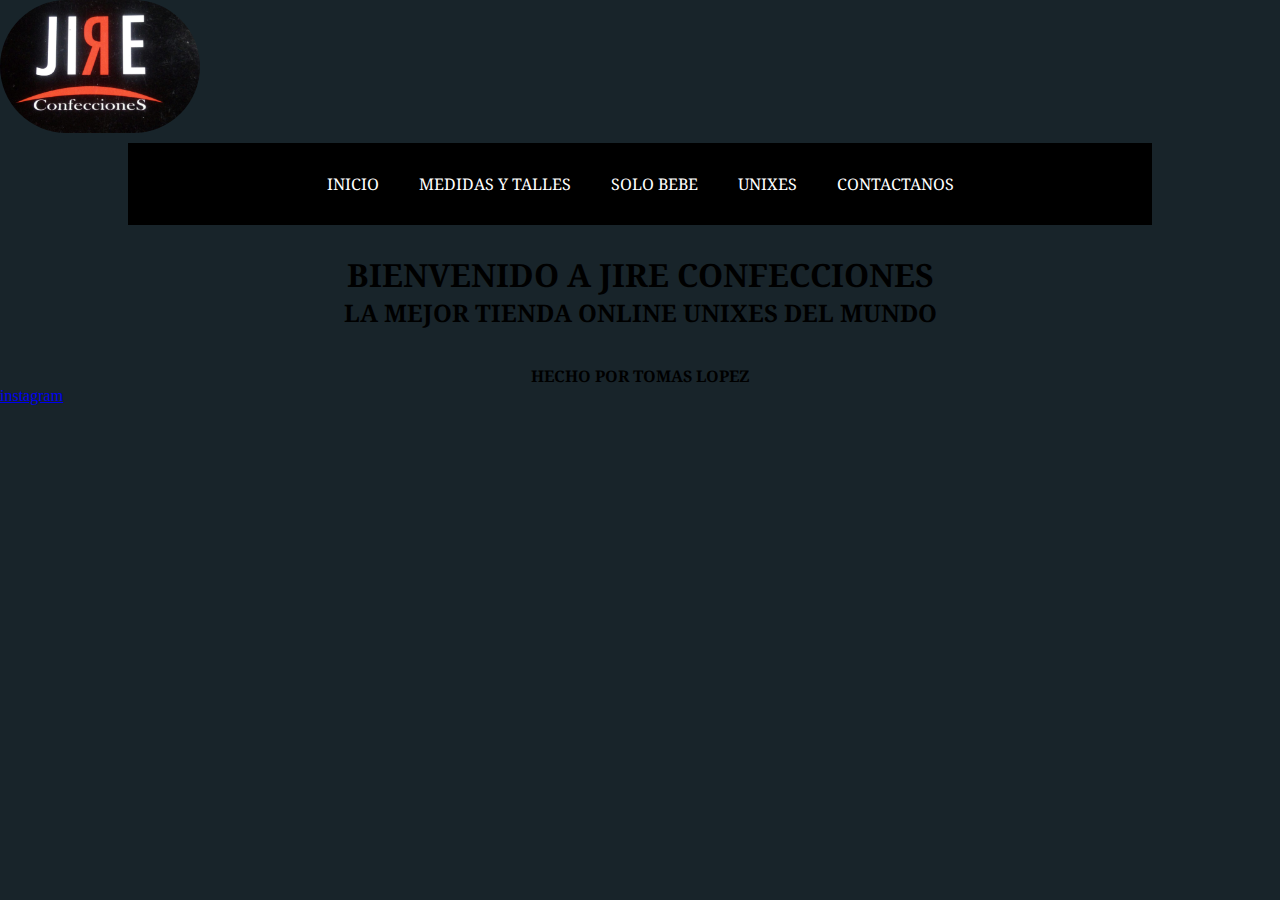
==== index.html @ d98a9f35 "primera version del proyecto final" ====
<!DOCTYPE html>
<html lang="es">
<head>
    <meta charset="UTF-8">
    <meta http-equiv="X-UA-Compatible" content="IE=edge">
    <meta name="viewport" content="width=device-width, initial-scale=1.0">
    <meta name="keyword" content="medidas en centimetros, variedad de modelos unixes para adulto y modelos unixes para menores de cualquier edad ">
    <meta name="descripcion" content="aqui en jire confecciones encontraras toda la variedad de ropa que necesitas, sin importar el talle, aencontraras lo mejor para vos y tu familia">
    <link rel="icon" type="image/png" href="imagenes/LOGO.jpg">
    <link rel="stylesheet" href="Css/stylee.css">
    <link rel="preconnect" href="https://fonts.gstatic.com">
    <link href="https://fonts.googleapis.com/css2?family=Noto+Serif&family=Staatliches&display=swap" rel="stylesheet">
    <title>JIRE CONFECCIONES</title>
</head>
<body class="bodyy">
    <header class="header">
         <img class="logo1" src="imagenes/LOGO.jpg" class="logo" id="arriba" Id="arriba">
        <nav class="header__nav">
            <ul class="menu">  
                <li class="elementos"><a href="index.html">Inicio</a></li>
                <li class="elementos"><a href="jire-lopez.html">Medidas y Talles</a></li>
                <li class="elementos"><a href="bebe.html">Solo bebe</a> </li>
                <li class="elementos"><a href="unixes.html">Unixes</a></li>
                <li class="elementos"><a href="contactanos.html">Contactanos</a></li>
            </ul>
        </nav> 
    </header> <br>
    <main>
        <h1 class="title">BIENVENIDO A JIRE CONFECCIONES </h1>
        <h2 class="title">LA MEJOR TIENDA ONLINE UNIXES DEL MUNDO</h2>
    </main> <br> <br>
    <footer>
     <h4 class="title">Hecho Por Tomas Lopez</h4>
     <a href="https://www.instagram.com/jireconfecciones_/">instagram</a>
    </footer>
</body>
</html>
---- Css/stylee.css ----
div {
  text-align: center;
  color: #000000;
  border: darkgoldenrod 5px double;
  font-family: Georgia, 'Times New Roman', Times, serif;
}

.padre {
  border: #00344d solid 3px;
  background-color: #18242a;
  width: 450px;
  margin: 20px auto;
  padding: 5px;
  display: -ms-grid;
  display: grid;
  -ms-grid-columns: (1fr)[3];
      grid-template-columns: repeat(3, 1fr);
  -ms-grid-rows: (1fr)[8];
      grid-template-rows: repeat(8, 1fr);
      grid-template-areas: "uno nueve diesisiete" "dos diez diesiocho" "tres once diecinueve" "cuatro doce veinte" "cinco trece veintiuno" "seis catorce veintidos" "siete quince veintitres" "ocho diesiseis veinticuatro";
  grid-column-gap: 5px;
  grid-row-gap: 5px;
}

.uno {
  -ms-grid-row: 1;
  -ms-grid-column: 1;
  grid-area: uno;
}

.dos {
  -ms-grid-row: 2;
  -ms-grid-column: 1;
  grid-area: dos;
}

.tres {
  -ms-grid-row: 3;
  -ms-grid-column: 1;
  grid-area: tres;
}

.cuatro {
  -ms-grid-row: 1;
  -ms-grid-column: 2;
  grid-area: cuatro;
}

.cinco {
  -ms-grid-row: 2;
  -ms-grid-column: 2;
  grid-area: cinco;
}

.seis {
  -ms-grid-row: 3;
  -ms-grid-column: 2;
  grid-area: seis;
}

.siete {
  -ms-grid-row: 1;
  -ms-grid-column: 3;
  grid-area: siete;
}

.ocho {
  -ms-grid-row: 2;
  -ms-grid-column: 3;
  grid-area: ocho;
}

.nueve {
  -ms-grid-row: 3;
  -ms-grid-column: 3;
  grid-area: nueve;
}

.diez {
  -ms-grid-row: 2;
  -ms-grid-column: 2;
  grid-area: diez;
}

.once {
  -ms-grid-row: 3;
  -ms-grid-column: 2;
  grid-area: once;
}

.doce {
  -ms-grid-row: 4;
  -ms-grid-column: 2;
  grid-area: doce;
}

.trece {
  -ms-grid-row: 5;
  -ms-grid-column: 2;
  grid-area: trece;
}

.catorce {
  -ms-grid-row: 6;
  -ms-grid-column: 2;
  grid-area: catorce;
}

.quince {
  -ms-grid-row: 7;
  -ms-grid-column: 2;
  grid-area: quince;
}

.diesiseis {
  -ms-grid-row: 8;
  -ms-grid-column: 2;
  grid-area: diesiseis;
}

.diesisiete {
  -ms-grid-row: 1;
  -ms-grid-column: 3;
  grid-area: diesisiete;
}

.diesiocho {
  -ms-grid-row: 2;
  -ms-grid-column: 3;
  grid-area: diesiocho;
}

.diesinueve {
  grid-area: diesinueve;
}

.veinte {
  -ms-grid-row: 4;
  -ms-grid-column: 3;
  grid-area: veinte;
}

.veintiuno {
  -ms-grid-row: 5;
  -ms-grid-column: 3;
  grid-area: veintiuno;
}

.veintidos {
  -ms-grid-row: 6;
  -ms-grid-column: 3;
  grid-area: veintidos;
}

.veintitres {
  -ms-grid-row: 7;
  -ms-grid-column: 3;
  grid-area: veintitres;
}

.veinticuatro {
  -ms-grid-row: 8;
  -ms-grid-column: 3;
  grid-area: veinticuatro;
}

div {
  text-align: center;
  color: #000000;
  border: darkgoldenrod 5px double;
  font-family: Georgia, 'Times New Roman', Times, serif;
}

.padre2 {
  border: #00344d solid 3px;
  background-color: #18242a;
  width: 400px;
  margin: 20px auto;
  padding: 5px;
  display: -ms-grid;
  display: grid;
  -ms-grid-columns: (1fr)[3];
      grid-template-columns: repeat(3, 1fr);
  -ms-grid-rows: (1fr)[3];
      grid-template-rows: repeat(3, 1fr);
      grid-template-areas: "Uno Cuatro Siete" "Dos Cinco Ocho" "Tres Seis Nueve";
  grid-column-gap: 3px;
  grid-row-gap: 3px;
}

.uno {
  -ms-grid-row: 1;
  -ms-grid-column: 1;
  grid-area: uno;
}

.dos {
  -ms-grid-row: 2;
  -ms-grid-column: 1;
  grid-area: dos;
}

.tres {
  -ms-grid-row: 3;
  -ms-grid-column: 1;
  grid-area: tres;
}

.cuatro {
  -ms-grid-row: 1;
  -ms-grid-column: 2;
  grid-area: cuatro;
}

.cinco {
  -ms-grid-row: 2;
  -ms-grid-column: 2;
  grid-area: cinco;
}

.seis {
  -ms-grid-row: 3;
  -ms-grid-column: 2;
  grid-area: seis;
}

.siete {
  -ms-grid-row: 1;
  -ms-grid-column: 3;
  grid-area: siete;
}

.ocho {
  -ms-grid-row: 2;
  -ms-grid-column: 3;
  grid-area: ocho;
}

.nueve {
  -ms-grid-row: 3;
  -ms-grid-column: 3;
  grid-area: nueve;
}

.div {
  text-align: center;
  color: #000000;
  border: #00344d 3px solid;
  font-family: Georgia, 'Times New Roman', Times, serif;
  display: -webkit-box;
  display: -ms-flexbox;
  display: flex;
  -webkit-box-pack: center;
      -ms-flex-pack: center;
          justify-content: center;
}

.tableDos {
  border: #00344d solid 3px;
  background-color: #18242a;
  width: 300px;
  margin: 20px auto;
  padding: 5px;
  height: 320px;
  display: -ms-grid;
  display: grid;
  -ms-grid-columns: (1fr)[3];
      grid-template-columns: repeat(3, 1fr);
  -ms-grid-rows: (1fr)[8];
      grid-template-rows: repeat(8, 1fr);
      grid-template-areas: "uno seis once" "dos siete doce" "tres ocho trece" "cuatro nueve catorce" "cinco diez quince";
  grid-column-gap: 2px;
  grid-row-gap: 2px;
}

.uno {
  -ms-grid-row: 1;
  -ms-grid-column: 1;
  grid-area: uno;
}

.dos {
  -ms-grid-row: 2;
  -ms-grid-column: 1;
  grid-area: dos;
}

.tres {
  -ms-grid-row: 3;
  -ms-grid-column: 1;
  grid-area: tres;
}

.cuatro {
  -ms-grid-row: 1;
  -ms-grid-column: 2;
  grid-area: cuatro;
}

.cinco {
  -ms-grid-row: 2;
  -ms-grid-column: 2;
  grid-area: cinco;
}

.seis {
  -ms-grid-row: 3;
  -ms-grid-column: 2;
  grid-area: seis;
}

.siete {
  -ms-grid-row: 1;
  -ms-grid-column: 3;
  grid-area: siete;
}

.ocho {
  -ms-grid-row: 2;
  -ms-grid-column: 3;
  grid-area: ocho;
}

.nueve {
  -ms-grid-row: 3;
  -ms-grid-column: 3;
  grid-area: nueve;
}

.diez {
  -ms-grid-row: 2;
  -ms-grid-column: 2;
  grid-area: diez;
}

.once {
  -ms-grid-row: 3;
  -ms-grid-column: 2;
  grid-area: once;
}

.doce {
  -ms-grid-row: 4;
  -ms-grid-column: 2;
  grid-area: doce;
}

.trece {
  -ms-grid-row: 5;
  -ms-grid-column: 2;
  grid-area: trece;
}

.catorce {
  -ms-grid-row: 6;
  -ms-grid-column: 2;
  grid-area: catorce;
}

.quince {
  -ms-grid-row: 7;
  -ms-grid-column: 2;
  grid-area: quince;
}

div {
  text-align: center;
  color: #000000;
  border: #00344d 3px solid;
  font-family: Georgia, 'Times New Roman', Times, serif;
}

.padre3 {
  border: #00344d solid 3px;
  background-color: #18242a;
  width: 450px;
  margin: 20px auto;
  padding: 5px;
  display: -ms-grid;
  display: grid;
  -ms-grid-columns: (1fr)[3];
      grid-template-columns: repeat(3, 1fr);
  -ms-grid-rows: (1fr)[8];
      grid-template-rows: repeat(8, 1fr);
      grid-template-areas: "uno nueve diesisiete" "dos diez diesiocho" "tres once diecinueve" "cuatro doce veinte" "cinco trece veintiuno" "seis catorce veintidos" "siete quince veintitres" "ocho diesiseis veinticuatro";
  grid-column-gap: 2px;
  grid-row-gap: 2px;
}

.uno {
  -ms-grid-row: 1;
  -ms-grid-column: 1;
  grid-area: uno;
}

.dos {
  -ms-grid-row: 2;
  -ms-grid-column: 1;
  grid-area: dos;
}

.tres {
  -ms-grid-row: 3;
  -ms-grid-column: 1;
  grid-area: tres;
}

.cuatro {
  -ms-grid-row: 1;
  -ms-grid-column: 2;
  grid-area: cuatro;
}

.cinco {
  -ms-grid-row: 2;
  -ms-grid-column: 2;
  grid-area: cinco;
}

.seis {
  -ms-grid-row: 3;
  -ms-grid-column: 2;
  grid-area: seis;
}

.siete {
  -ms-grid-row: 1;
  -ms-grid-column: 3;
  grid-area: siete;
}

.ocho {
  -ms-grid-row: 2;
  -ms-grid-column: 3;
  grid-area: ocho;
}

.nueve {
  -ms-grid-row: 3;
  -ms-grid-column: 3;
  grid-area: nueve;
}

.diez {
  -ms-grid-row: 2;
  -ms-grid-column: 2;
  grid-area: diez;
}

.once {
  -ms-grid-row: 3;
  -ms-grid-column: 2;
  grid-area: once;
}

.doce {
  -ms-grid-row: 4;
  -ms-grid-column: 2;
  grid-area: doce;
}

.trece {
  -ms-grid-row: 5;
  -ms-grid-column: 2;
  grid-area: trece;
}

.catorce {
  -ms-grid-row: 6;
  -ms-grid-column: 2;
  grid-area: catorce;
}

.quince {
  -ms-grid-row: 7;
  -ms-grid-column: 2;
  grid-area: quince;
}

.diesiseis {
  -ms-grid-row: 8;
  -ms-grid-column: 2;
  grid-area: diesiseis;
}

.diesisiete {
  -ms-grid-row: 1;
  -ms-grid-column: 3;
  grid-area: diesisiete;
}

.diesiocho {
  -ms-grid-row: 2;
  -ms-grid-column: 3;
  grid-area: diesiocho;
}

.diesinueve {
  grid-area: diesinueve;
}

.veinte {
  -ms-grid-row: 4;
  -ms-grid-column: 3;
  grid-area: veinte;
}

.veintiuno {
  -ms-grid-row: 5;
  -ms-grid-column: 3;
  grid-area: veintiuno;
}

.veintidos {
  -ms-grid-row: 6;
  -ms-grid-column: 3;
  grid-area: veintidos;
}

.veintitres {
  -ms-grid-row: 7;
  -ms-grid-column: 3;
  grid-area: veintitres;
}

.veinticuatro {
  -ms-grid-row: 8;
  -ms-grid-column: 3;
  grid-area: veinticuatro;
}

.div {
  text-align: center;
  color: #000000;
  border: #00344d 3px solid;
  font-family: Georgia, 'Times New Roman', Times, serif;
  display: -webkit-box;
  display: -ms-flexbox;
  display: flex;
  -webkit-box-pack: center;
      -ms-flex-pack: center;
          justify-content: center;
}

.listaDos {
  border: #00344d solid 3px;
  background-color: #18242a;
  width: 300px;
  margin: 20px auto;
  padding: 5px;
  height: 205px;
  display: -ms-grid;
  display: grid;
  -ms-grid-columns: (1fr)[3];
      grid-template-columns: repeat(3, 1fr);
  -ms-grid-rows: (1fr)[8];
      grid-template-rows: repeat(8, 1fr);
      grid-template-areas: "uno cuatro siete" "dos cinco ocho" "tres seis nueve";
  grid-column-gap: 2px;
  grid-row-gap: 2px;
}

.uno {
  -ms-grid-row: 1;
  -ms-grid-column: 1;
  grid-area: uno;
}

.dos {
  -ms-grid-row: 2;
  -ms-grid-column: 1;
  grid-area: dos;
}

.tres {
  -ms-grid-row: 3;
  -ms-grid-column: 1;
  grid-area: tres;
}

.cuatro {
  -ms-grid-row: 1;
  -ms-grid-column: 2;
  grid-area: cuatro;
}

.cinco {
  -ms-grid-row: 2;
  -ms-grid-column: 2;
  grid-area: cinco;
}

.seis {
  -ms-grid-row: 3;
  -ms-grid-column: 2;
  grid-area: seis;
}

.siete {
  -ms-grid-row: 1;
  -ms-grid-column: 3;
  grid-area: siete;
}

.ocho {
  -ms-grid-row: 2;
  -ms-grid-column: 3;
  grid-area: ocho;
}

.nueve {
  -ms-grid-row: 3;
  -ms-grid-column: 3;
  grid-area: nueve;
}

* {
  margin: 0px;
  padding: 0px;
  -webkit-box-sizing: border-box;
          box-sizing: border-box;
}

body {
  background-color: #18242a;
}

header .header__nav {
  width: 80%;
  background-color: #000000;
  margin: 10px auto;
}

header .header__nav .menu {
  list-style: none;
  padding: 10px;
  display: -webkit-box;
  display: -ms-flexbox;
  display: flex;
  -webkit-box-orient: horizontal;
  -webkit-box-direction: normal;
      -ms-flex-direction: row;
          flex-direction: row;
  -webkit-box-pack: center;
      -ms-flex-pack: center;
          justify-content: center;
  font-family: 'Noto Serif', serif;
}

header .header__nav .menu .elementos {
  text-transform: uppercase;
  margin: 10px;
  padding: 10px;
}

header .header__nav .menu .elementos a {
  text-decoration: none;
  color: #ffffff;
}

header .header__nav .menu .elementos a:hover {
  color: #ffffff;
  font-weight: bold;
}

.logo1 {
  border-radius: 90px;
  width: 200px;
  display: -webkit-box;
  display: -ms-flexbox;
  display: flex;
  -webkit-box-pack: center;
      -ms-flex-pack: center;
          justify-content: center;
}

.title {
  color: #000000;
  font-family: 'Noto Serif', serif;
  text-transform: uppercase;
  display: -webkit-box;
  display: -ms-flexbox;
  display: flex;
  -webkit-box-pack: center;
      -ms-flex-pack: center;
          justify-content: center;
}

.img {
  width: 200px;
  height: 250px;
  display: inline-block;
  margin: 20px;
}

.imgtalless {
  width: 350px;
  height: 300px;
}

.imgtalless:hover {
  -webkit-transform: scale(1.5, 1.5);
          transform: scale(1.5, 1.5);
}

.main1 {
  width: 500px;
  margin: 20px auto;
}

.sec1 {
  width: 500px;
  margin: 20px auto;
}
/*# sourceMappingURL=stylee.css.map */
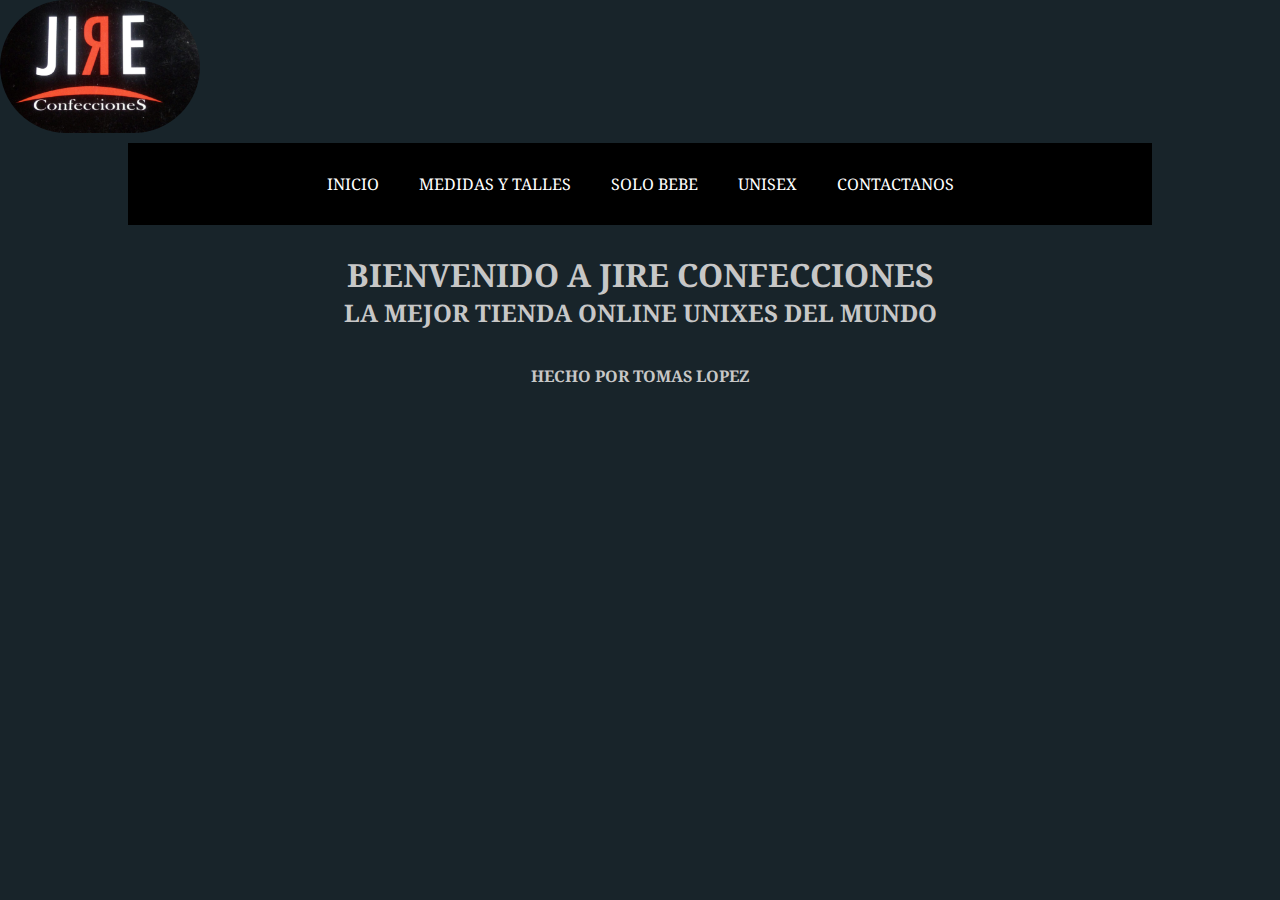
==== commit 8ec456af: "Update index.html" ====
--- a/index.html
+++ b/index.html
@@ -20,7 +20,7 @@
                 <li class="elementos"><a href="index.html">Inicio</a></li>
                 <li class="elementos"><a href="jire-lopez.html">Medidas y Talles</a></li>
                 <li class="elementos"><a href="bebe.html">Solo bebe</a> </li>
-                <li class="elementos"><a href="unixes.html">Unixes</a></li>
+                <li class="elementos"><a href="unisex.html">Unisex</a></li>
                 <li class="elementos"><a href="contactanos.html">Contactanos</a></li>
             </ul>
         </nav> 
@@ -31,7 +31,7 @@
     </main> <br> <br>
     <footer>
      <h4 class="title">Hecho Por Tomas Lopez</h4>
-     <a href="https://www.instagram.com/jireconfecciones_/">instagram</a>
+    
     </footer>
 </body>
-</html>+</html>
--- a/Css/stylee.css
+++ b/Css/stylee.css
@@ -1,7 +1,7 @@
 div {
   text-align: center;
-  color: #000000;
-  border: darkgoldenrod 5px double;
+  color: #c7c7c7;
+  border: 5px double;
   font-family: Georgia, 'Times New Roman', Times, serif;
 }
 
@@ -173,7 +173,7 @@
 
 div {
   text-align: center;
-  color: #000000;
+  color: #c7c7c7;
   border: darkgoldenrod 5px double;
   font-family: Georgia, 'Times New Roman', Times, serif;
 }
@@ -253,7 +253,7 @@
 
 .div {
   text-align: center;
-  color: #000000;
+  color: #c7c7c7;
   border: #00344d 3px solid;
   font-family: Georgia, 'Times New Roman', Times, serif;
   display: -webkit-box;
@@ -378,7 +378,7 @@
 
 div {
   text-align: center;
-  color: #000000;
+  color: #c7c7c7;
   border: #00344d 3px solid;
   font-family: Georgia, 'Times New Roman', Times, serif;
 }
@@ -551,7 +551,7 @@
 
 .div {
   text-align: center;
-  color: #000000;
+  color: #c7c7c7;
   border: #00344d 3px solid;
   font-family: Georgia, 'Times New Roman', Times, serif;
   display: -webkit-box;
@@ -697,7 +697,7 @@
 }
 
 .title {
-  color: #000000;
+  color: #c7c7c7;
   font-family: 'Noto Serif', serif;
   text-transform: uppercase;
   display: -webkit-box;
@@ -734,4 +734,71 @@
   width: 500px;
   margin: 20px auto;
 }
+
+.formulario {
+  width: 200px;
+  height: 250px;
+  display: inline-block;
+  margin: 20px;
+}
+
+.h2contact {
+  width: 350px;
+}
+
+@media only screen and (max-width: 768px) {
+  body {
+    background-color: #000000;
+  }
+  body .logo1 {
+    list-style: outside;
+  }
+  body .header__nav {
+    background-color: #18242a;
+    -webkit-box-pack: center;
+        -ms-flex-pack: center;
+            justify-content: center;
+    height: -webkit-min-content;
+    height: -moz-min-content;
+    height: min-content;
+  }
+  body .header__nav .menu {
+    width: 390px;
+    margin-right: 150px;
+    margin-left: 0px;
+  }
+  body .header__nav .title {
+    -webkit-box-pack: center;
+        -ms-flex-pack: center;
+            justify-content: center;
+    margin-left: 70%;
+  }
+}
+
+@media only screen and (min-width: 768px) {
+  body {
+    background-color: #00344d;
+  }
+  body .header__nav {
+    background-color: #18242a;
+  }
+  .title {
+    color: #000000;
+  }
+  div {
+    color: #838383;
+  }
+}
+
+@media only screen and (min-width: 992px) {
+  body {
+    background-color: #18242a;
+  }
+  body .header__nav {
+    background-color: #000000;
+  }
+  .title {
+    color: #c7c7c7;
+  }
+}
 /*# sourceMappingURL=stylee.css.map */